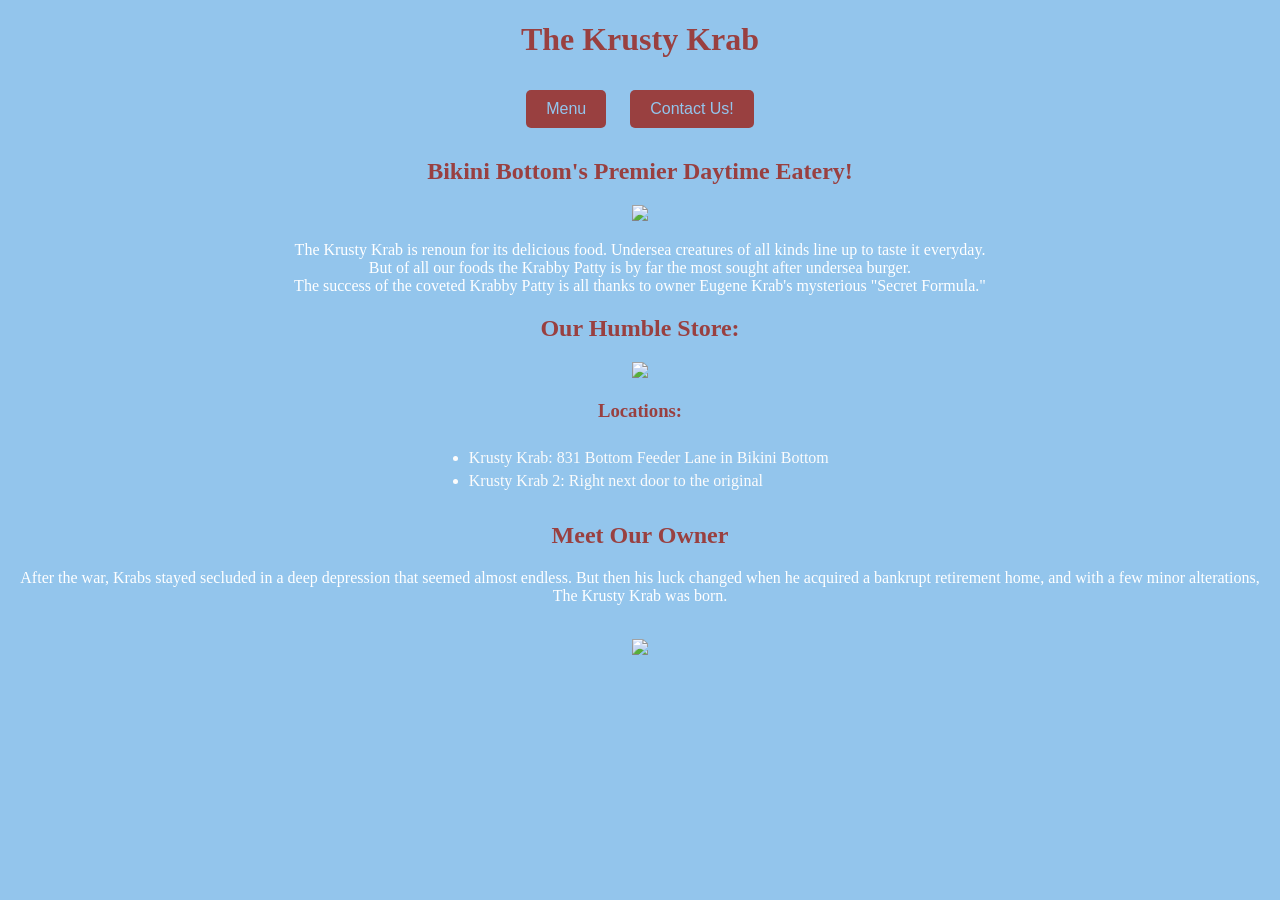
==== index.html @ 1bf0c92e "first commit" ====
<!DOCTYPE html>
<html>

<head>
    <title>The Krusty Krab</title>
    <link rel="stylesheet" href="style.css">
</head>

<body>
    <h1>The Krusty Krab</h1>

    <button id="menu-btn" onclick="window.location.href='services.html'">Menu</button>
    <button id="contact-btn" onclick="window.location.href='contact.html'">Contact Us!</button>
    <br>
    <h2>Bikini Bottom's Premier Daytime Eatery!</h2>
    <img src="images/krustykrab.webp">
     <p>The Krusty Krab is renoun for its delicious food. Undersea creatures of all kinds line up to taste it everyday. 
        <br>
        But of all our foods the Krabby Patty is by far the most sought after undersea burger.
        <br>
        The success of the coveted Krabby Patty is all thanks to owner Eugene Krab's mysterious "Secret Formula."</p>
    <h2>Our Humble Store:</h2>
    <img src="images/krabint.webp" width="600">
    <h3>Locations:</h3>
        <ul>
        <li>Krusty Krab: 831 Bottom Feeder Lane in Bikini Bottom</li>
        <li> Krusty Krab 2: Right next door to the original</li>
        </ul>
    <br>
    <h2> Meet Our Owner </h2>
    <p>After the war, Krabs stayed secluded in a deep depression that seemed almost endless. 
        But then his luck changed when he acquired a bankrupt retirement home, and with a few minor alterations, The Krusty Krab was born.</p>
    <br>
    <img src="images/eghkrab.webp" width="400">

</body>
---- style.css ----
body {
    background-color: rgb(147, 197, 236);
    color: rgb(153, 64, 64);
    text-align: center;
}

p {
    color: rgb(255, 255, 255);
}

ul,
ol {
    display: inline-block;
    text-align: left;
    margin: 0.5em auto;
    padding-left: 1.1em;
    list-style-position: outside;
}

li {
    color: rgb(252, 252, 252);
    margin-bottom: 0.3em;
}

.page-grid {
    display: grid;
    grid-template-columns: 1fr 3fr 3fr 3fr 1fr;
}

.page-grid>.content {
    grid-column: 2 / span 3;
    padding: 20px 0;
}

table {
    margin: 0 auto;
    border-collapse: collapse;
    width: 100%;
    max-width: 800px;
}

table,
th,
td {
    border: 1px solid rgb(153, 64, 64);
}

th,
td {
    padding: 10px;
    text-align: left;
}

th {
    background-color: rgba(153, 64, 64, 0.1);
}

button {
    background-color: rgb(153, 64, 64);
    color: rgb(147, 197, 236);
    font-family: 'Gill Sans', 'Gill Sans MT', Calibri, 'Trebuchet MS', sans-serif;
    padding: 10px 20px;
    border: none;
    border-radius: 5px;
    font-size: 16px;
    cursor: pointer;
}

button:hover {
    background-color: rgb(200, 100, 100);
}

button:active {
    background-color: rgb(84, 117, 177);
    color: rgb(147, 197, 236);
}

form {
    display: flex;
    flex-direction: column;
    align-items: center;
    gap: 18px;
    margin: 20px auto;
    max-width: 420px;
    width: 90%;
}

form label {
    display: flex;
    flex-direction: column;
    align-items: stretch;
    width: 100%;
    color: rgb(153, 64, 64);
    font-weight: 600;
}

form input[type="text"] {
    width: 100%;
    padding: 10px 12px;
    margin-top: 6px;
    border: 1px solid rgb(153, 64, 64);
    border-radius: 6px;
    box-sizing: border-box;
}

#menu-btn,
#contact-btn {
    margin: 10px;
}
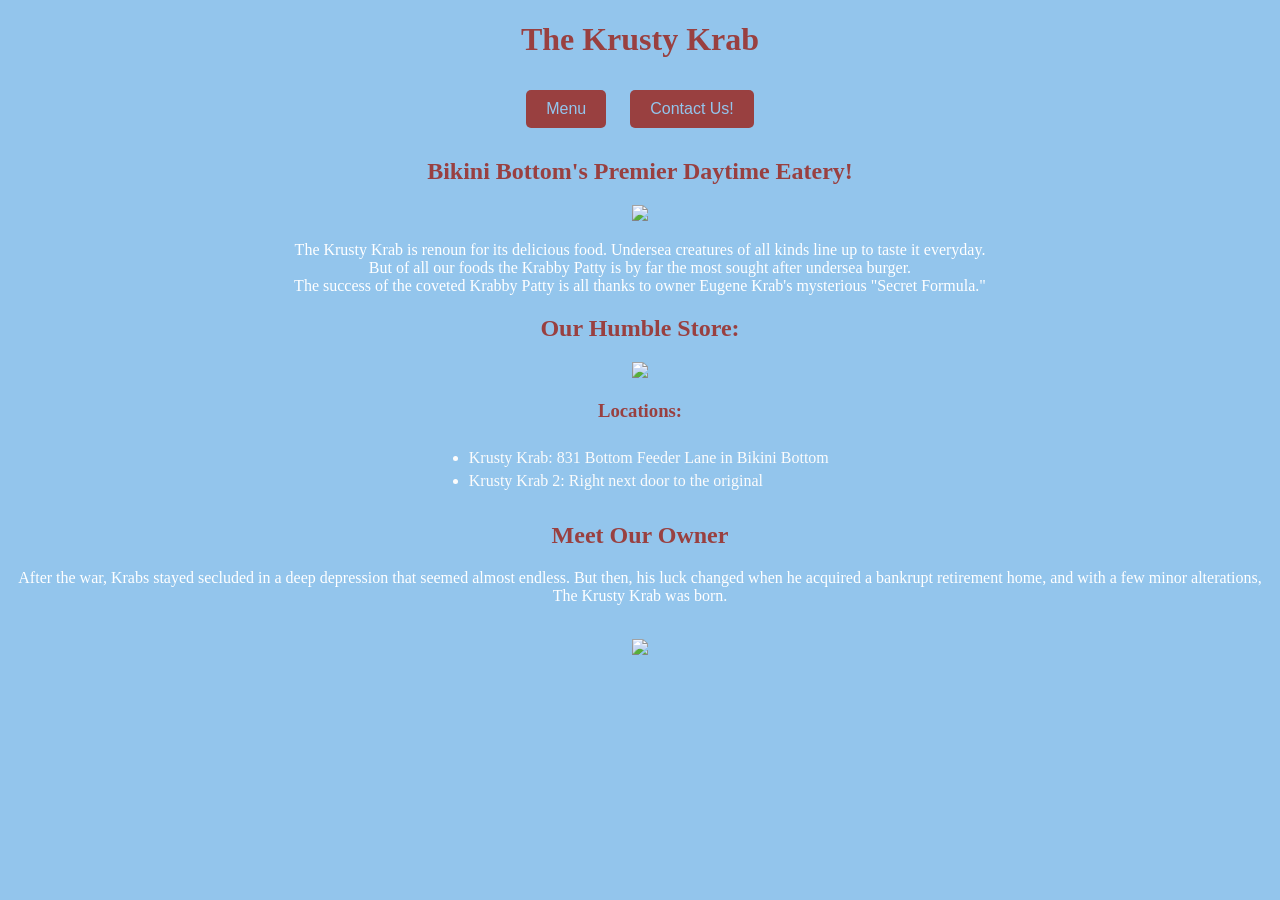
==== commit 027fdda2: "update" ====
--- a/index.html
+++ b/index.html
@@ -29,7 +29,7 @@
     <br>
     <h2> Meet Our Owner </h2>
     <p>After the war, Krabs stayed secluded in a deep depression that seemed almost endless. 
-        But then his luck changed when he acquired a bankrupt retirement home, and with a few minor alterations, The Krusty Krab was born.</p>
+        But then, his luck changed when he acquired a bankrupt retirement home, and with a few minor alterations, The Krusty Krab was born.</p>
     <br>
     <img src="images/eghkrab.webp" width="400">
 
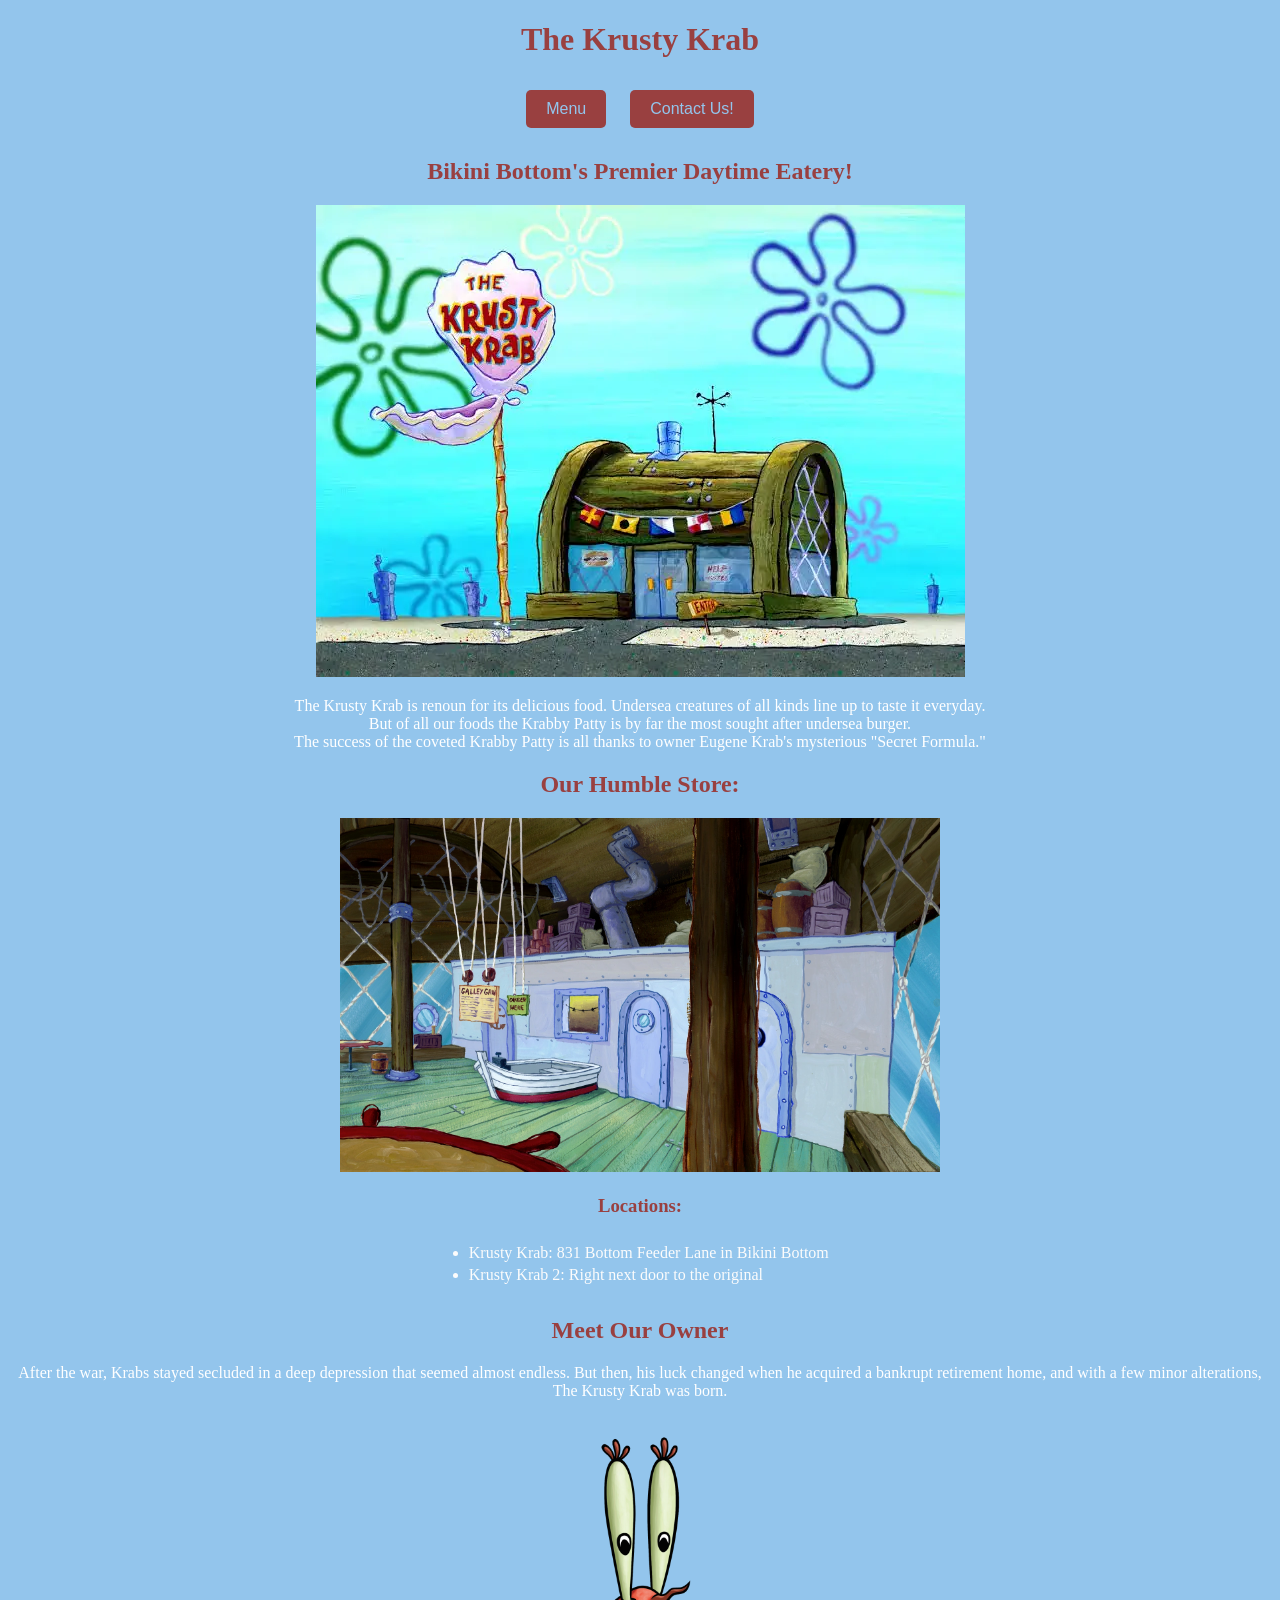
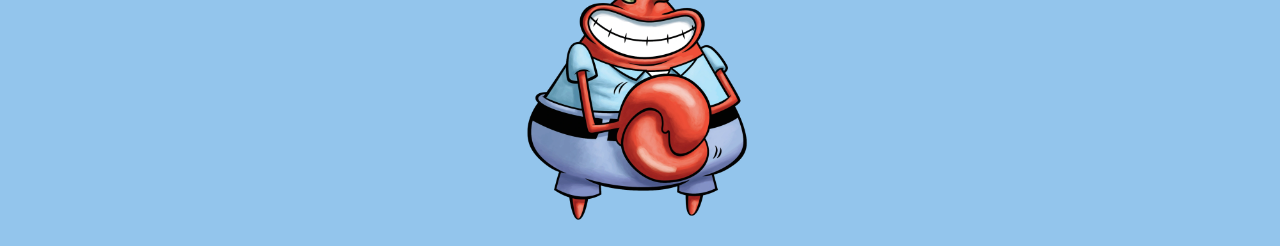
==== commit 34f13545: "update Co-authored-by: Copilot <copilot@github.com>" ====
--- a/index.html
+++ b/index.html
@@ -9,28 +9,31 @@
 <body>
     <h1>The Krusty Krab</h1>
 
+
     <button id="menu-btn" onclick="window.location.href='services.html'">Menu</button>
     <button id="contact-btn" onclick="window.location.href='contact.html'">Contact Us!</button>
     <br>
     <h2>Bikini Bottom's Premier Daytime Eatery!</h2>
-    <img src="images/krustykrab.webp">
-     <p>The Krusty Krab is renoun for its delicious food. Undersea creatures of all kinds line up to taste it everyday. 
+    <img src="Images/krustykrab.webp">
+    <p>The Krusty Krab is renoun for its delicious food. Undersea creatures of all kinds line up to taste it everyday.
         <br>
         But of all our foods the Krabby Patty is by far the most sought after undersea burger.
         <br>
-        The success of the coveted Krabby Patty is all thanks to owner Eugene Krab's mysterious "Secret Formula."</p>
+        The success of the coveted Krabby Patty is all thanks to owner Eugene Krab's mysterious "Secret Formula."
+    </p>
     <h2>Our Humble Store:</h2>
-    <img src="images/krabint.webp" width="600">
+    <img src="Images/krabint.webp" width="600">
     <h3>Locations:</h3>
-        <ul>
+    <ul>
         <li>Krusty Krab: 831 Bottom Feeder Lane in Bikini Bottom</li>
         <li> Krusty Krab 2: Right next door to the original</li>
-        </ul>
+    </ul>
     <br>
     <h2> Meet Our Owner </h2>
-    <p>After the war, Krabs stayed secluded in a deep depression that seemed almost endless. 
-        But then, his luck changed when he acquired a bankrupt retirement home, and with a few minor alterations, The Krusty Krab was born.</p>
+    <p>After the war, Krabs stayed secluded in a deep depression that seemed almost endless.
+        But then, his luck changed when he acquired a bankrupt retirement home, and with a few minor alterations, The
+        Krusty Krab was born.</p>
     <br>
-    <img src="images/eghkrab.webp" width="400">
+    <img src="Images/eghkrab.webp" width="400">
 
 </body>
